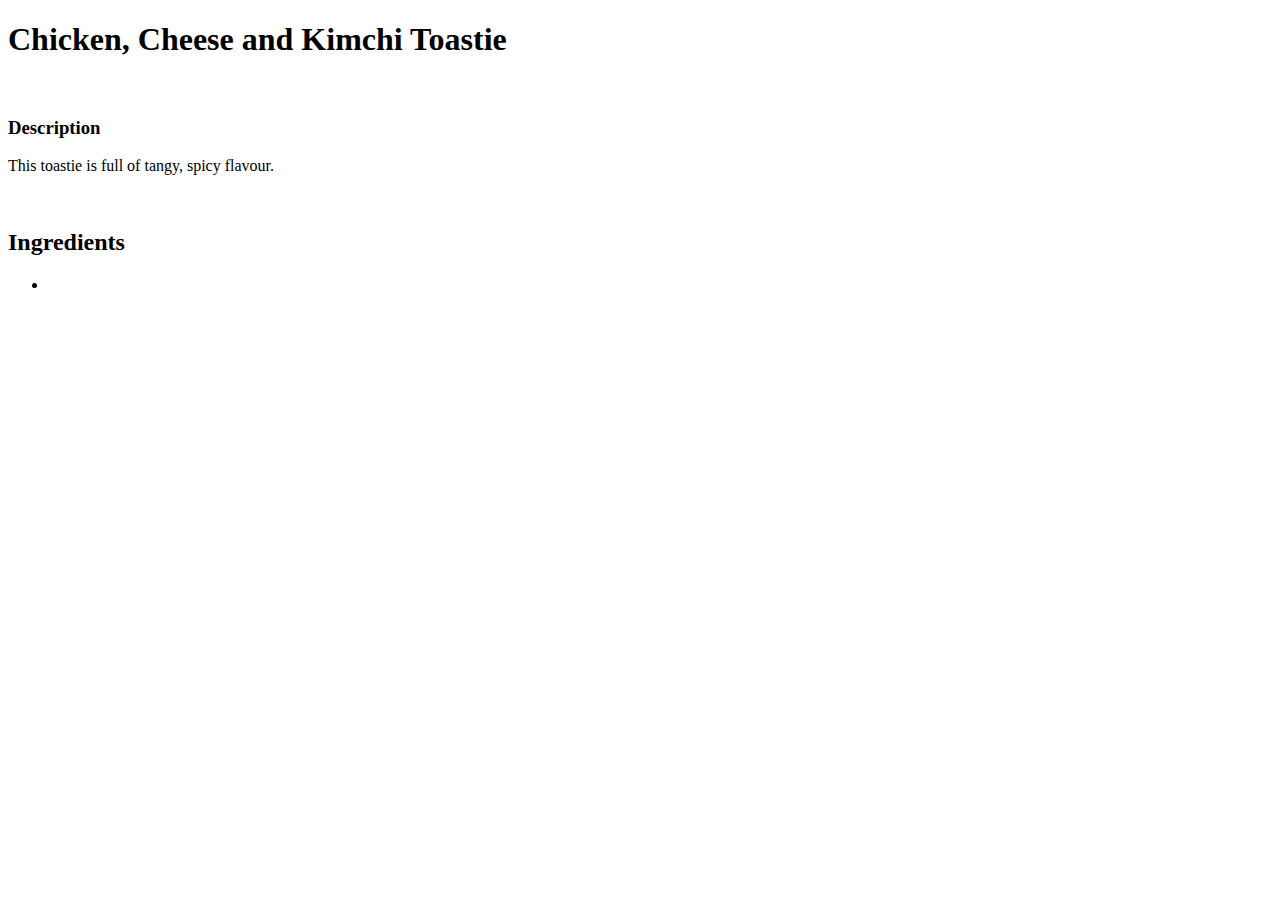
==== recipes/kimchitoastie.html @ a31e066c "Added recipe ingredients and method" ====
<!DOCTYPE html>
<html lang="en">
<head>
    <meta charset ="utf 8">
    <title> Chicken, Cheese and Kimchi Toastie </title>
</head>
<body>
    <h1> Chicken, Cheese and Kimchi Toastie</h1><br>
        <h3> Description</h3>
            <p> This toastie is full of tangy, spicy flavour.</p><br>
    <h2>Ingredients</h2>
        <ul>
            <li> </li>
        </ul>
    </p>
</body>

</html>
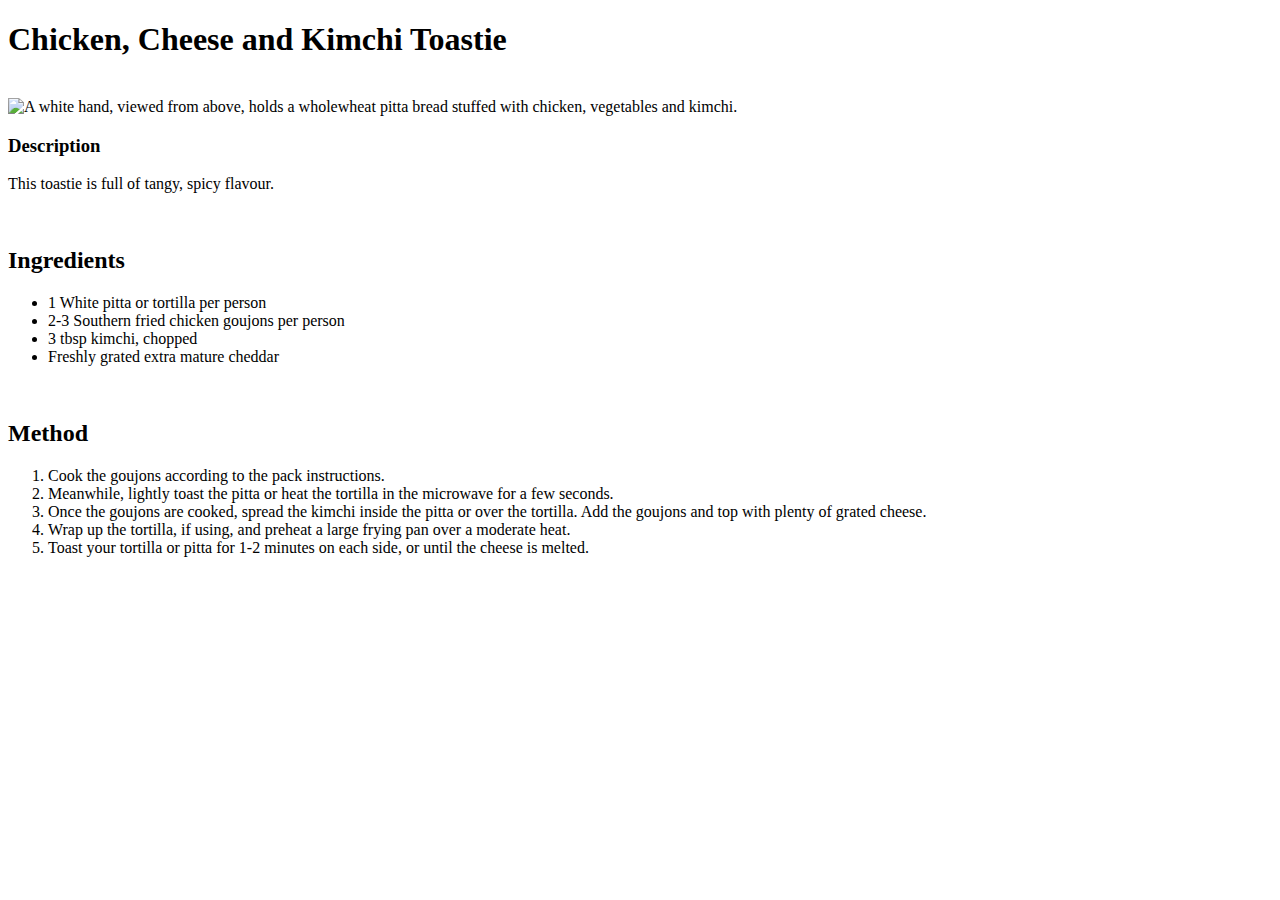
==== commit 4e08e9b0: "Added CSS file" ====
--- a/recipes/kimchitoastie.html
+++ b/recipes/kimchitoastie.html
@@ -5,13 +5,31 @@
     <title> Chicken, Cheese and Kimchi Toastie </title>
 </head>
 <body>
-    <h1> Chicken, Cheese and Kimchi Toastie</h1><br>
+    <h1> Chicken, Cheese and Kimchi Toastie</h1>
+    <br>
+    <img
+        src="https://i.pinimg.com/564x/ec/97/70/ec97701807518cf54c1f660757e2f331.jpg"
+        alt="A white hand, viewed from above, holds a wholewheat pitta bread stuffed with chicken, vegetables and kimchi."
+        />
         <h3> Description</h3>
-            <p> This toastie is full of tangy, spicy flavour.</p><br>
+            <p> This toastie is full of tangy, spicy flavour.</p>
+            <br>
     <h2>Ingredients</h2>
         <ul>
-            <li> </li>
+            <li>1 White pitta or tortilla per person</li>
+            <li>2-3 Southern fried chicken goujons per person</li>
+            <li>3 tbsp kimchi, chopped</li>
+            <li>Freshly grated extra mature cheddar</li>
         </ul>
+    <br>
+    <h2>Method</h2>
+        <ol>
+            <li>Cook the goujons according to the pack instructions.</li>
+            <li>Meanwhile, lightly toast the pitta or heat the tortilla in the microwave for a few seconds.</li>
+            <li>Once the goujons are cooked, spread the kimchi inside the pitta or over the tortilla. Add the goujons and top with plenty of grated cheese.</li>
+            <li>Wrap up the tortilla, if using, and preheat a large frying pan over a moderate heat.</li>
+            <li>Toast your tortilla or pitta for 1-2 minutes on each side, or until the cheese is melted.</li>
+        </ol>
     </p>
 </body>
 
